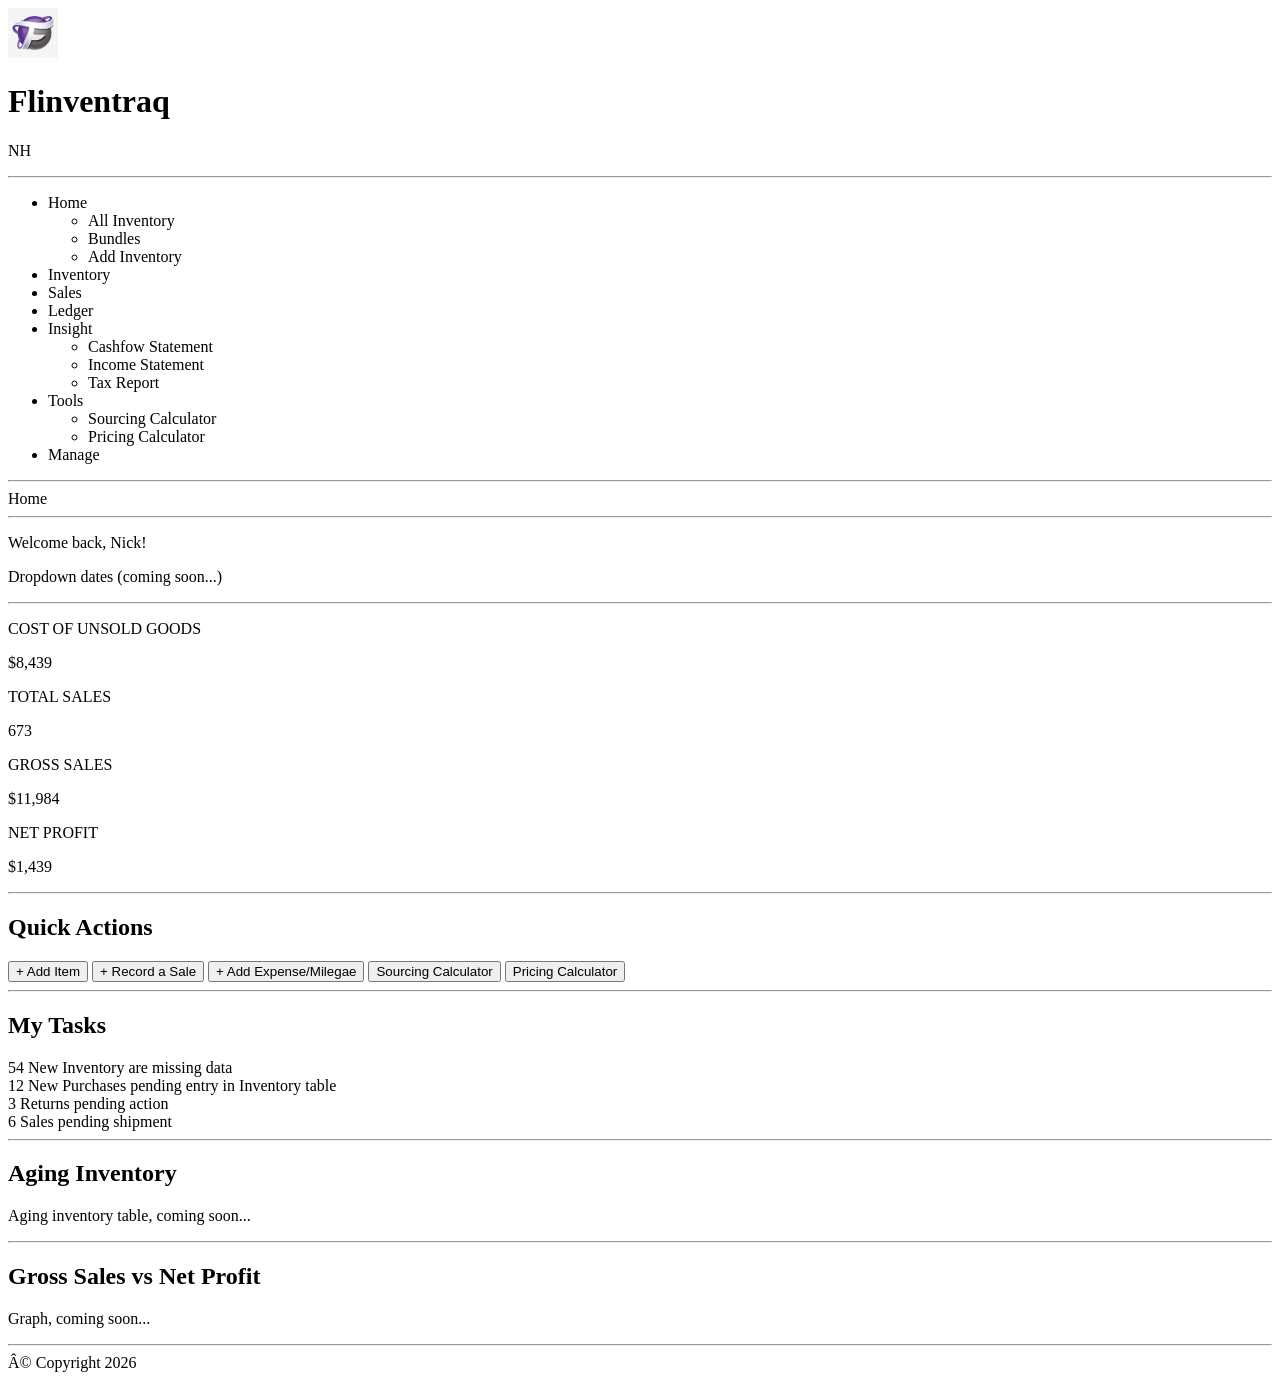
==== Vanilla/index.html @ b575fdc3 "Quick Action buttons and others added" ====
<!DOCTYPE html>
<html>
    <head>
        <title>Flinventraq</title>
        <meta charset="YTF-8">
        <meta name="viewport" content="width=device-width, initial-scale=1.0">
        <meta name="description" content="Flinventraq: Inventory Management System for Resellers">
    </head>
    <body>
        <!-- Some Semantic elements -->
         <header>
            <img src="letter-F.png" alt="Oop! logo not found..." width="50" height="50">
            <h1>Flinventraq</h1>
            <p>NH</p>
         </header>
         <hr>
         <nav> <!-- Main App Navigation -->
            <ul>
                <li>Home</li>
                    <ul>
                        <li>All Inventory</li>
                        <li>Bundles</li>
                        <li>Add Inventory</li>
                    </ul>
                <li>Inventory</li>
                <li>Sales</li>
                <li>Ledger</li>
                <li>Insight</li>
                    <ul>
                        <li>Cashfow Statement</li>
                        <li>Income Statement</li>
                        <li>Tax Report</li>
                    </ul>
                <li>Tools</li>
                    <ul>
                        <li>Sourcing Calculator</li>
                        <li>Pricing Calculator</li>
                    </ul>
                <li>Manage</li>
            </ul>
         </nav> 
         <hr>
         <main>
            <!-- Home page main content -->
            <nav>Home</nav> <!-- Page Navigation (Breadcrumps) -->
            <hr>
            <span> <!-- Using Span because we want the ff to be on the same line -->
                <p>Welcome back, Nick!</p>
                <p>Dropdown dates (coming soon...)</p>
            </span> 
            <hr> 
            <!-- Business Score Card Section --> 
            <section>
                <span>
                    <p>COST OF UNSOLD GOODS</p>
                    <P>$8,439</P>
                </span>
                <span>
                    <p>TOTAL SALES</p>
                    <P>673</P>
                </span>
                <span>
                    <p>GROSS SALES</p>
                    <P>$11,984</P>
                </span>
                <span>
                    <p>NET PROFIT</p>
                    <P>$1,439</P>
                </span>
            </section>
            <hr>
            <!-- Quick Actions Section --> 
            <section>
                <h2>Quick Actions</h2>
                <form>
                    <input type="button" value="+ Add Item">
                    <input type="button" value="+ Record a Sale">
                    <input type="button" value="+ Add Expense/Milegae">
                    <input type="button" value="Sourcing Calculator">
                    <input type="button" value="Pricing Calculator">
                </form>
            </section>
            <hr>
            <!-- My Tasks Section --> 
            <section>
                <h2>My Tasks</h2>
                <article>54 New Inventory are missing data</article>
                <article>12 New Purchases pending entry in Inventory table</article>
                <article>3 Returns pending action</article>
                <article>6 Sales pending shipment</article>
            </section>
            <hr>
            <!-- Aging Inventory Section --> 
            <section>
                <h2>Aging Inventory</h2>
                <p>Aging inventory table, coming soon...</p>
            </section>
            <hr>
            <!-- Graph Section --> 
            <section>
                <h2>Gross Sales vs Net Profit</h2>
                <p>Graph, coming soon...</p>
            </section>
            <hr>
         </main>

         <footer>© Copyright 2026</footer> <!--Short cut for the copywrit symbol on Mac = OPtions+G-->
    </body>
</html>
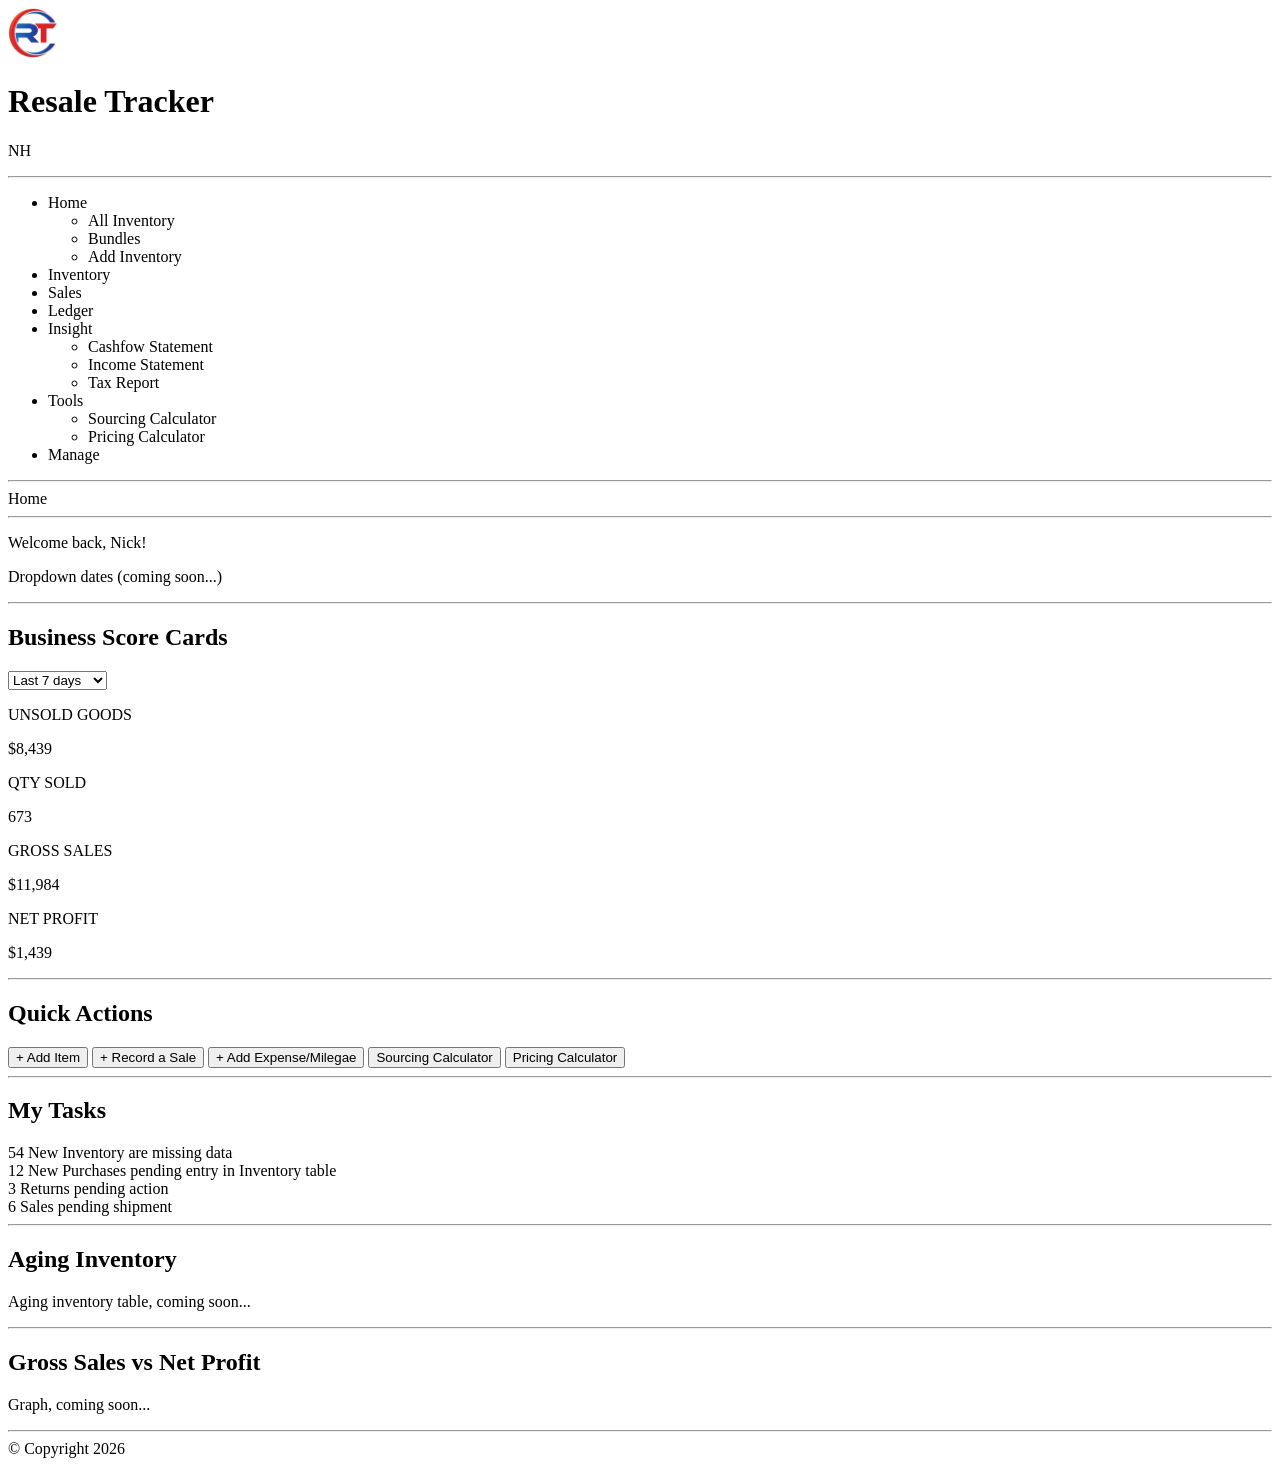
==== commit a53c2d30: "Buttons, Radio, Fieldset, Forms" ====
--- a/Vanilla/index.html
+++ b/Vanilla/index.html
@@ -1,16 +1,16 @@
 <!DOCTYPE html>
 <html>
     <head>
-        <title>Flinventraq</title>
-        <meta charset="YTF-8">
+        <title>Resale Tracker</title>
+        <meta charset="UTF-8">
         <meta name="viewport" content="width=device-width, initial-scale=1.0">
-        <meta name="description" content="Flinventraq: Inventory Management System for Resellers">
+        <meta name="description" content="Resale Tracker: Inventory Management System for Resellers">
     </head>
     <body>
         <!-- Some Semantic elements -->
          <header>
-            <img src="letter-F.png" alt="Oop! logo not found..." width="50" height="50">
-            <h1>Flinventraq</h1>
+            <img src="rt-logo-test.PNG" alt="Oop! logo not found..." width="50" height="50">
+            <h1>Resale Tracker</h1>
             <p>NH</p>
          </header>
          <hr>
@@ -44,40 +44,51 @@
             <!-- Home page main content -->
             <nav>Home</nav> <!-- Page Navigation (Breadcrumps) -->
             <hr>
-            <span> <!-- Using Span because we want the ff to be on the same line -->
-                <p>Welcome back, Nick!</p>
-                <p>Dropdown dates (coming soon...)</p>
-            </span> 
+            <p>Welcome back, Nick!</p>
+            <p>Dropdown dates (coming soon...)</p>
             <hr> 
             <!-- Business Score Card Section --> 
             <section>
-                <span>
-                    <p>COST OF UNSOLD GOODS</p>
+                <h2>Business Score Cards</h2>
+                <form action="home-filter" method="get">
+                    <select id="home-filter">
+                        <option value="last-7days">Last 7 days</option>
+                        <option value="this-week">This Week</option>
+                        <option value="last-week">Last Week</option>
+                        <option value="this-month">This Month</option>
+                        <option value="last-month">Last Month</option>
+                        <option value="last-quarter">Last Quarter</option>
+                        <option value="this-quarter">This Quarter</option>
+                        <option value="year-to-date">Year To Date</option>                                                
+                    </select>
+                </form>
+                <article>
+                    <p>UNSOLD GOODS</p>
                     <P>$8,439</P>
-                </span>
-                <span>
-                    <p>TOTAL SALES</p>
+                </article>
+                <article>
+                    <p>QTY SOLD</p>
                     <P>673</P>
-                </span>
-                <span>
+                </article>
+                <article>
                     <p>GROSS SALES</p>
                     <P>$11,984</P>
-                </span>
-                <span>
+                </article>
+                <article>
                     <p>NET PROFIT</p>
                     <P>$1,439</P>
-                </span>
+                </article>
             </section>
             <hr>
             <!-- Quick Actions Section --> 
             <section>
                 <h2>Quick Actions</h2>
-                <form>
-                    <input type="button" value="+ Add Item">
-                    <input type="button" value="+ Record a Sale">
-                    <input type="button" value="+ Add Expense/Milegae">
-                    <input type="button" value="Sourcing Calculator">
-                    <input type="button" value="Pricing Calculator">
+                <form action="open-form" method="post">
+                    <button type="submit">+ Add Item</button>
+                    <button type="submit">+ Record a Sale</button>
+                    <button type="submit">+ Add Expense/Milegae</button>
+                    <button type="submit">Sourcing Calculator</button>
+                    <button type="submit">Pricing Calculator</button>
                 </form>
             </section>
             <hr>
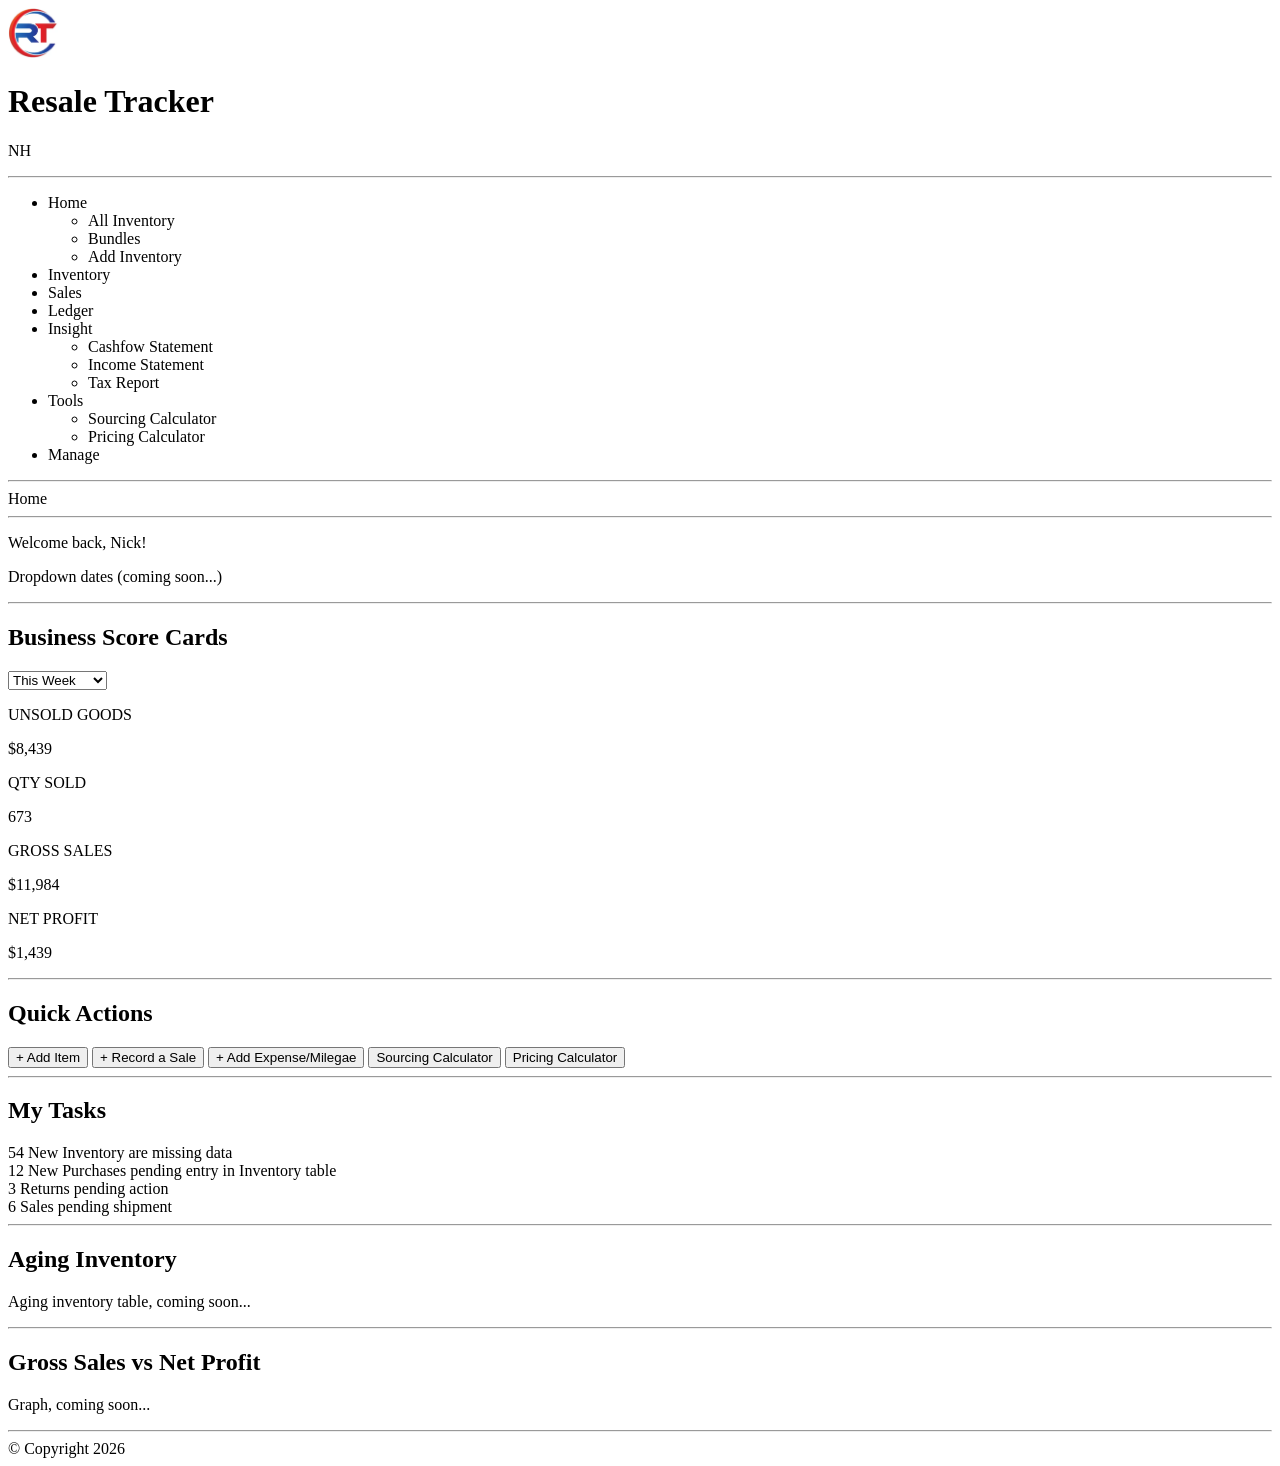
==== commit c30190db: "Authentication form updated" ====
--- a/Vanilla/index.html
+++ b/Vanilla/index.html
@@ -52,8 +52,9 @@
                 <h2>Business Score Cards</h2>
                 <form action="home-filter" method="get">
                     <select id="home-filter">
+                        <option value="today">Today</option>
                         <option value="last-7days">Last 7 days</option>
-                        <option value="this-week">This Week</option>
+                        <option value="this-week" selected>This Week</option>
                         <option value="last-week">Last Week</option>
                         <option value="this-month">This Month</option>
                         <option value="last-month">Last Month</option>
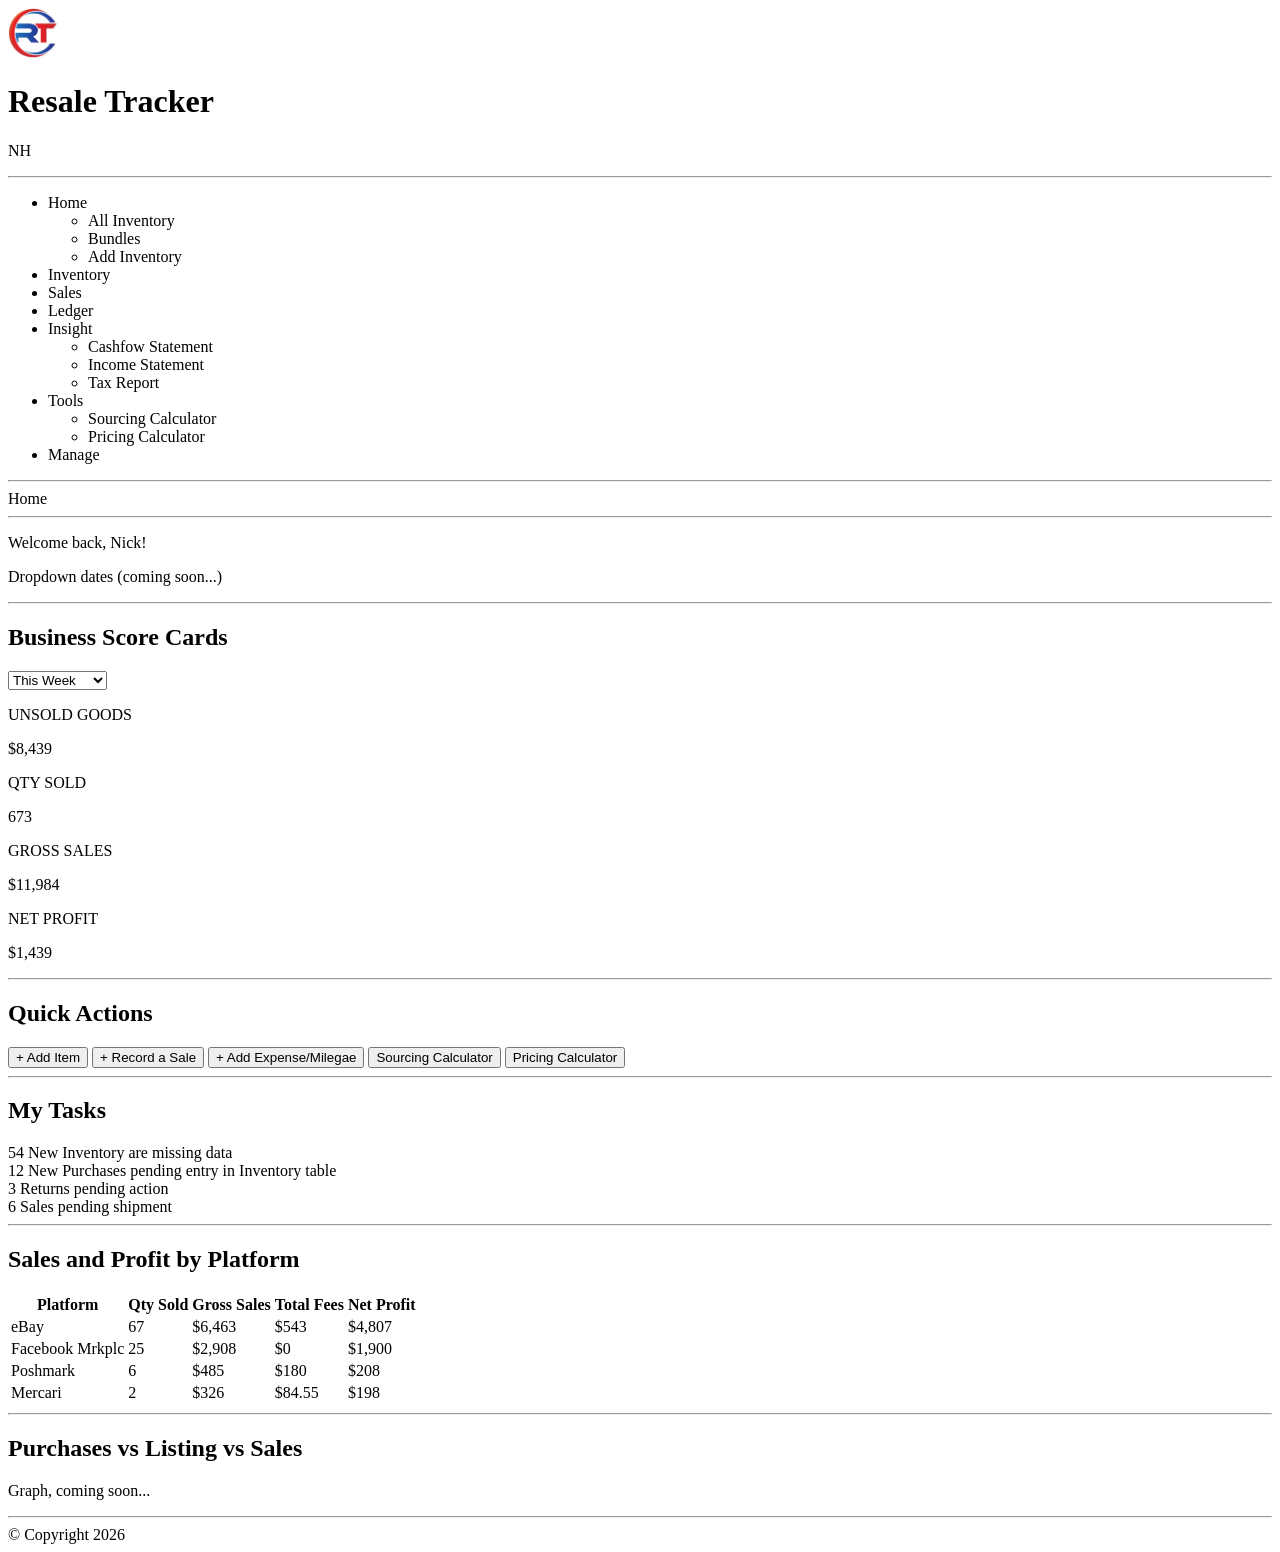
==== commit e0b885b0: "Tables added" ====
--- a/Vanilla/index.html
+++ b/Vanilla/index.html
@@ -1,5 +1,5 @@
 <!DOCTYPE html>
-<html>
+<html lang="en">
     <head>
         <title>Resale Tracker</title>
         <meta charset="UTF-8">
@@ -54,6 +54,7 @@
                     <select id="home-filter">
                         <option value="today">Today</option>
                         <option value="last-7days">Last 7 days</option>
+                        <option value="last-14days">Last 14 days</option>
                         <option value="this-week" selected>This Week</option>
                         <option value="last-week">Last Week</option>
                         <option value="this-month">This Month</option>
@@ -102,15 +103,55 @@
                 <article>6 Sales pending shipment</article>
             </section>
             <hr>
-            <!-- Aging Inventory Section --> 
+            <!-- Sales By Platform --> 
             <section>
-                <h2>Aging Inventory</h2>
-                <p>Aging inventory table, coming soon...</p>
+                <h2>Sales and Profit by Platform</h2>
+                <table>
+                    <thead>
+                        <tr>
+                            <th>Platform</th>
+                            <th>Qty Sold</th>
+                            <th>Gross Sales</th>
+                            <th>Total Fees</th>
+                            <th>Net Profit</th>
+                        </tr>
+                    </thead>
+                    <tbody>
+                        <tr>
+                            <td>eBay</td>
+                            <td>67</td>
+                            <td>$6,463</td>
+                            <td>$543</td>
+                            <td>$4,807</td>
+                        </tr>
+                        <tr>
+                            <td>Facebook Mrkplc</td>
+                            <td>25</td>
+                            <td>$2,908</td>
+                            <td>$0</td>
+                            <td>$1,900</td>
+                        </tr>
+                        <tr>
+                            <td>Poshmark</td>
+                            <td>6</td>
+                            <td>$485</td>
+                            <td>$180</td>
+                            <td>$208</td>
+                        </tr>
+                        <tr>
+                            <td>Mercari</td>
+                            <td>2</td>
+                            <td>$326</td>
+                            <td>$84.55</td>
+                            <td>$198</td>
+                        </tr>
+                    </tbody>
+                </table>
             </section>
             <hr>
             <!-- Graph Section --> 
             <section>
-                <h2>Gross Sales vs Net Profit</h2>
+                <h2>Purchases vs Listing vs Sales</h2>
                 <p>Graph, coming soon...</p>
             </section>
             <hr>
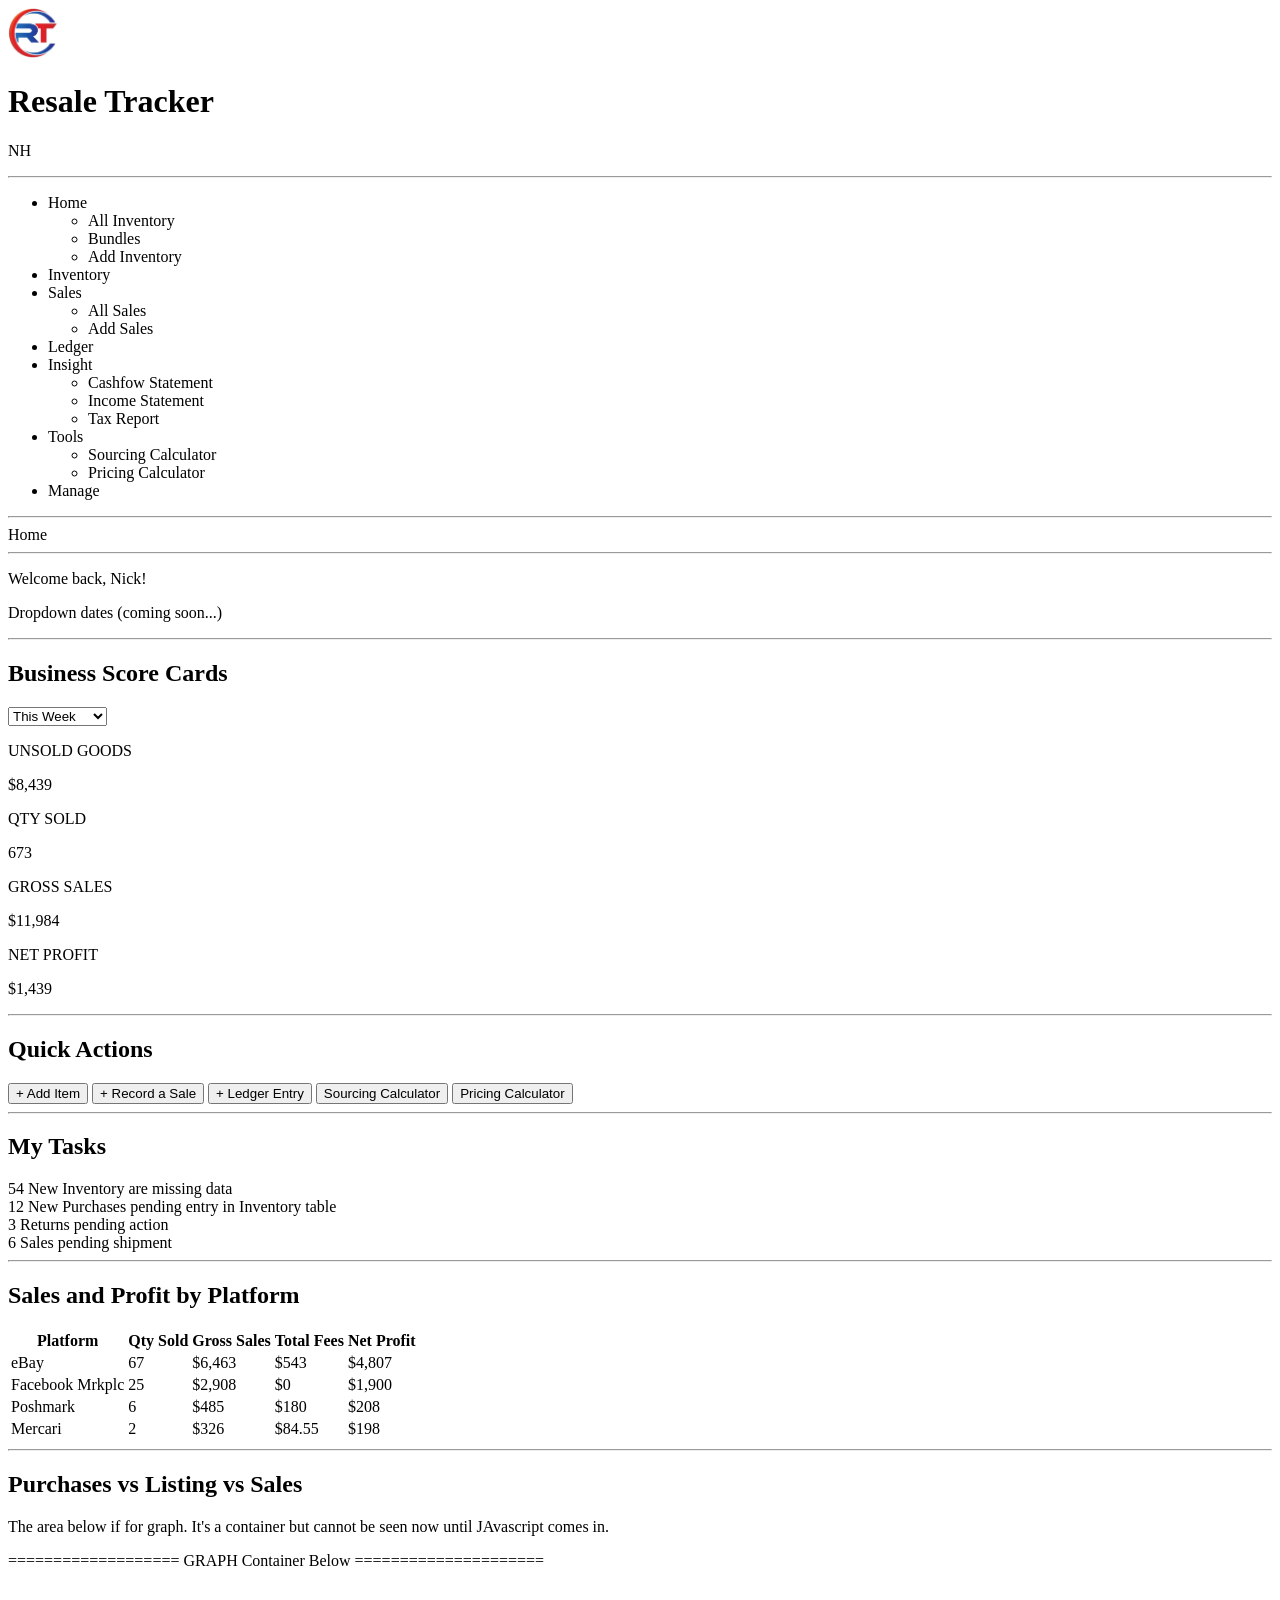
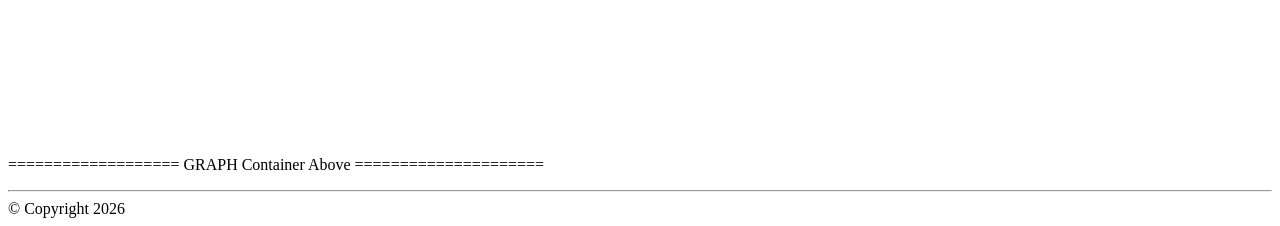
==== commit e3846bda: "Modal containers added, minor changes to head nav" ====
--- a/Vanilla/index.html
+++ b/Vanilla/index.html
@@ -24,6 +24,10 @@
                     </ul>
                 <li>Inventory</li>
                 <li>Sales</li>
+                    <ul>
+                        <li>All Sales</li>
+                        <li>Add Sales</li>
+                    </ul>
                 <li>Ledger</li>
                 <li>Insight</li>
                     <ul>
@@ -88,7 +92,7 @@
                 <form action="open-form" method="post">
                     <button type="submit">+ Add Item</button>
                     <button type="submit">+ Record a Sale</button>
-                    <button type="submit">+ Add Expense/Milegae</button>
+                    <button type="submit">+ Ledger Entry</button>
                     <button type="submit">Sourcing Calculator</button>
                     <button type="submit">Pricing Calculator</button>
                 </form>
@@ -152,7 +156,10 @@
             <!-- Graph Section --> 
             <section>
                 <h2>Purchases vs Listing vs Sales</h2>
-                <p>Graph, coming soon...</p>
+                <p>The area below if for graph. It's a container but cannot be seen now until JAvascript comes in.</p>
+                <p>=================== GRAPH Container Below =====================</p>
+                <canvas>This space of a container for Graph - later in Javascript</canvas>
+                <p>=================== GRAPH Container Above =====================</p>
             </section>
             <hr>
          </main>
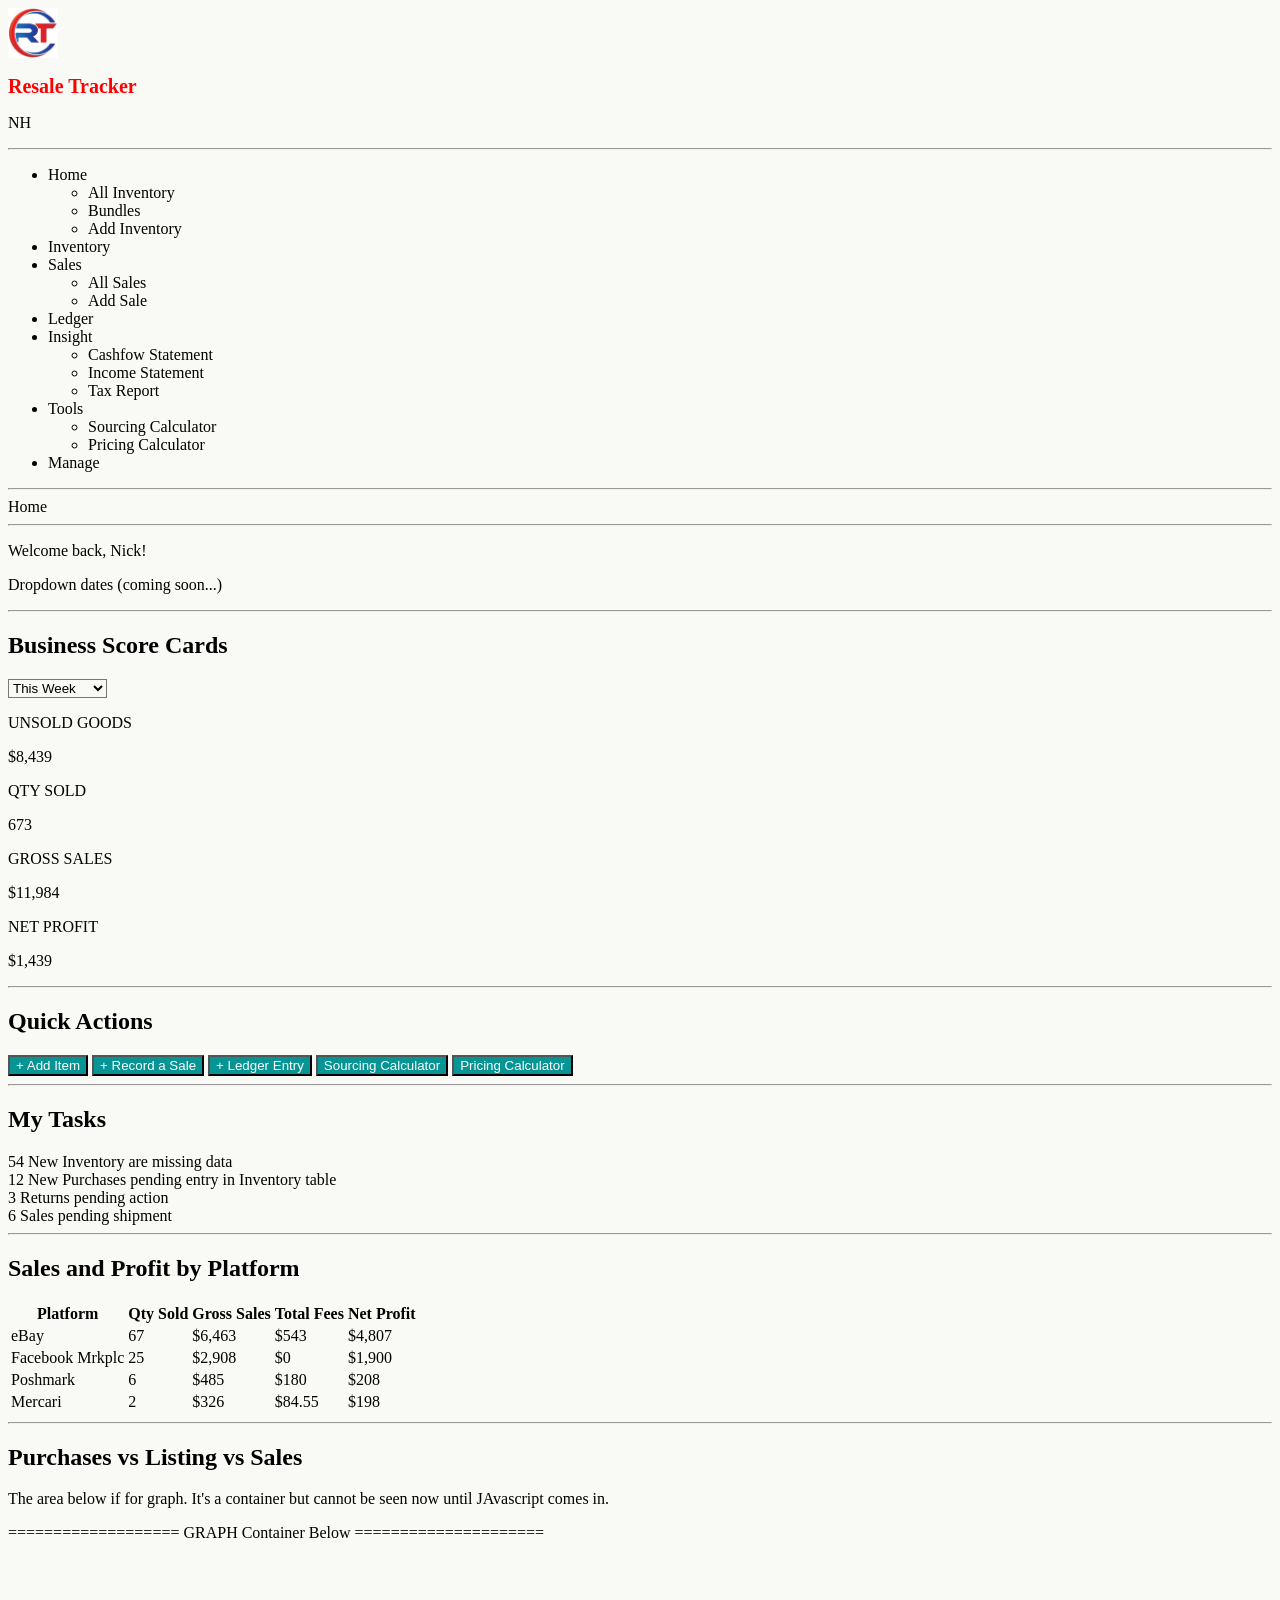
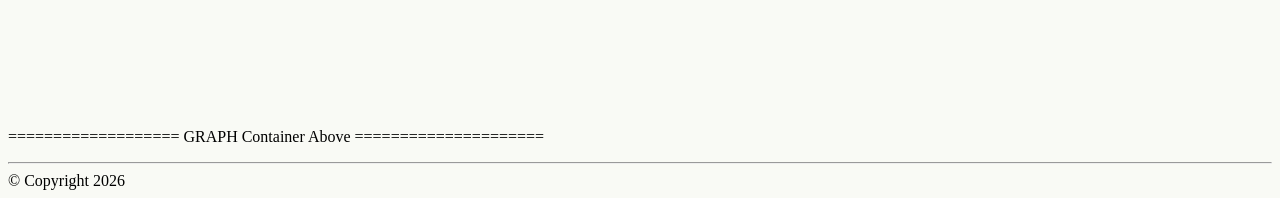
==== commit f90f9104: "Initial CSS styling" ====
--- a/Vanilla/index.html
+++ b/Vanilla/index.html
@@ -5,6 +5,7 @@
         <meta charset="UTF-8">
         <meta name="viewport" content="width=device-width, initial-scale=1.0">
         <meta name="description" content="Resale Tracker: Inventory Management System for Resellers">
+        <link rel="stylesheet" href="styles.css">
     </head>
     <body>
         <!-- Some Semantic elements -->
@@ -26,7 +27,7 @@
                 <li>Sales</li>
                     <ul>
                         <li>All Sales</li>
-                        <li>Add Sales</li>
+                        <li>Add Sale</li>
                     </ul>
                 <li>Ledger</li>
                 <li>Insight</li>
--- a/Vanilla/styles.css
+++ b/Vanilla/styles.css
@@ -0,0 +1,13 @@
+* {
+    background-color: #F9FAF5;
+}
+
+h1 {
+    color:red;
+    font-size: 20px;
+}
+
+button {
+    background-color: #069494;
+    color: white;
+}
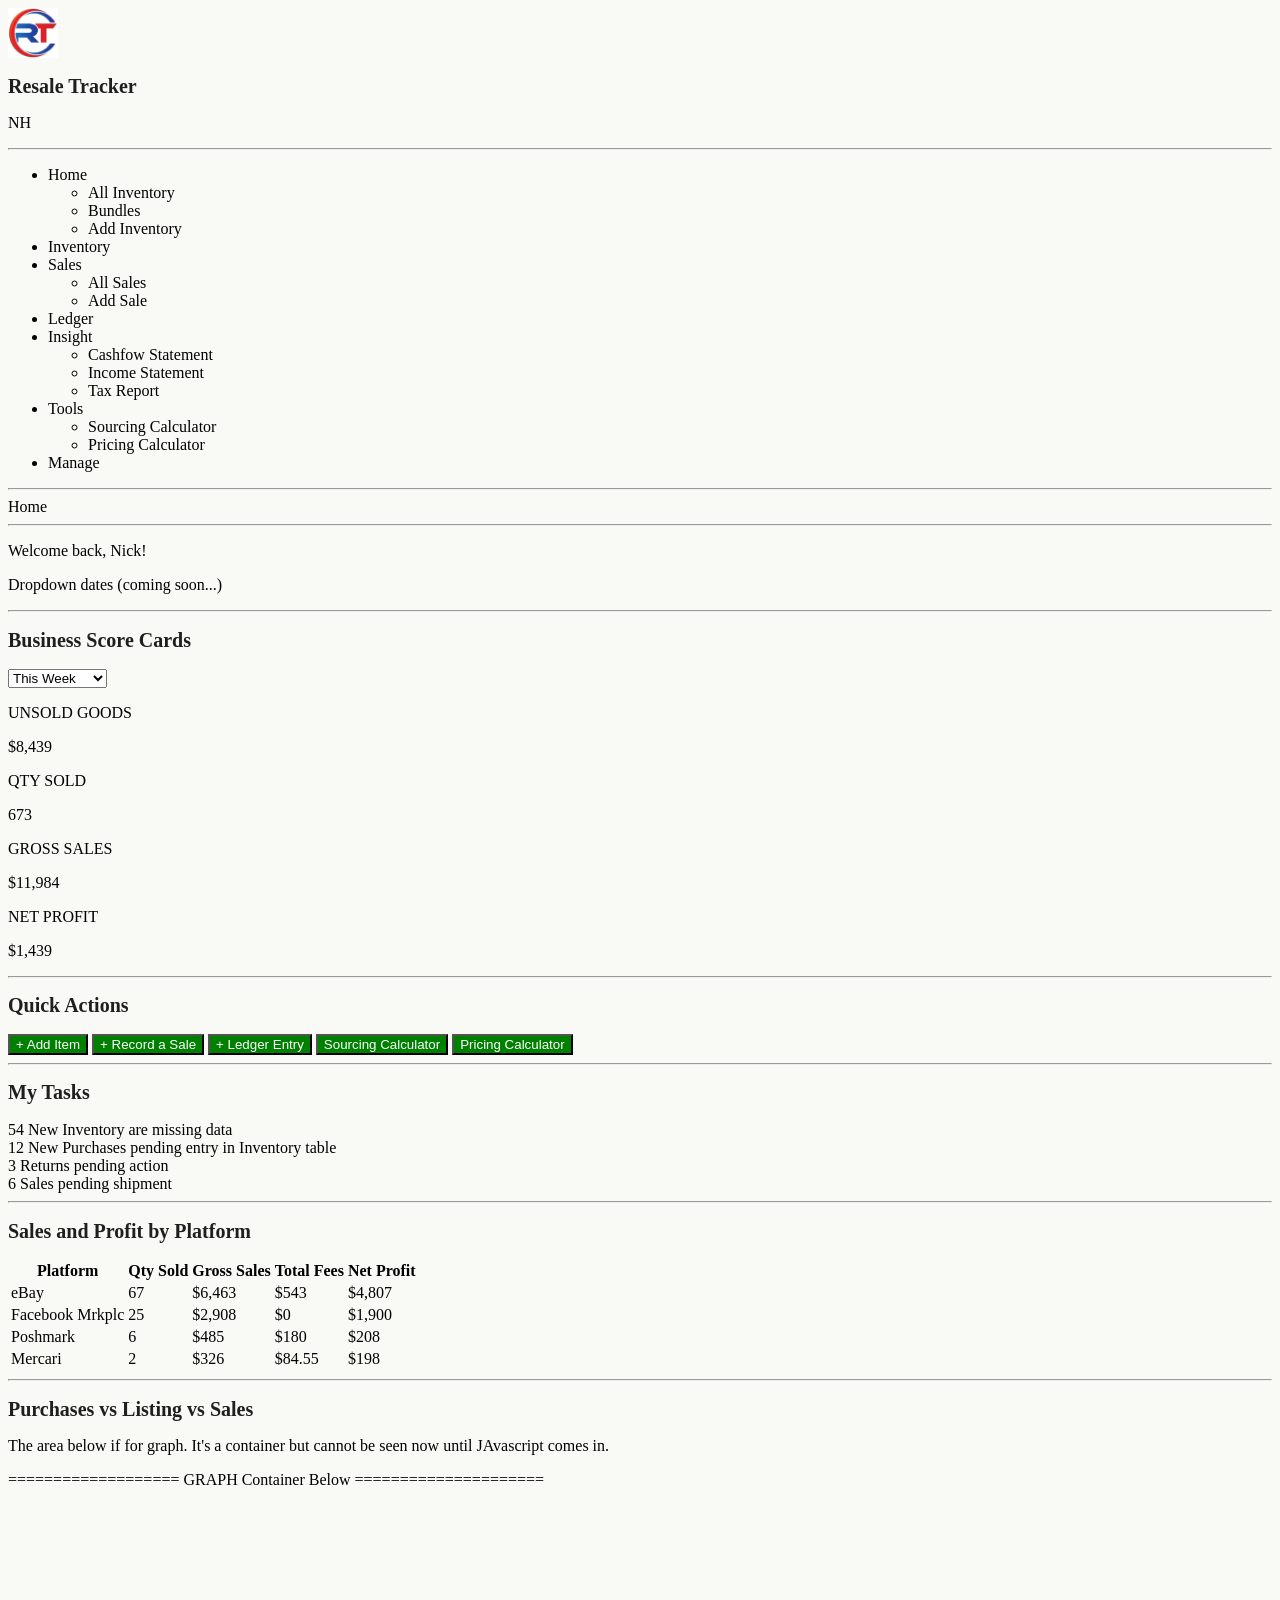
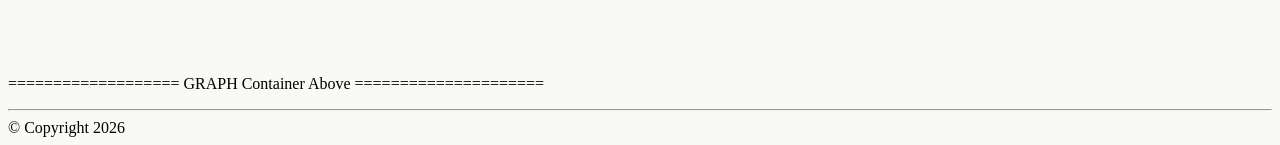
==== commit 76e7632f: "Initial styling applied to pages" ====
--- a/Vanilla/index.html
+++ b/Vanilla/index.html
@@ -9,51 +9,55 @@
     </head>
     <body>
         <!-- Some Semantic elements -->
-         <header>
-            <img src="rt-logo-test.PNG" alt="Oop! logo not found..." width="50" height="50">
-            <h1>Resale Tracker</h1>
-            <p>NH</p>
+         <header class="app-header">
+            <img class="app-logo" src="rt-logo-test.PNG" alt="Resale Tracker logo" width="50" height="50">
+            <h1 class="app-title">Resale Tracker</h1>
+            <p class="user-initials">NH</p>
          </header>
          <hr>
-         <nav> <!-- Main App Navigation -->
-            <ul>
-                <li>Home</li>
-                    <ul>
-                        <li>All Inventory</li>
-                        <li>Bundles</li>
-                        <li>Add Inventory</li>
+         <nav class="sidebar-nav"> <!-- Main App Navigation -->
+            <ul class="nav-list">
+                <li class="nav-item">Home
+                    <ul class="nav-sublist">
+                        <li class="nav-subitem">All Inventory</li>
+                        <li class="nav-subitem">Bundles</li>
+                        <li class="nav-subitem">Add Inventory</li>
                     </ul>
-                <li>Inventory</li>
-                <li>Sales</li>
-                    <ul>
-                        <li>All Sales</li>
-                        <li>Add Sale</li>
+                </li>
+                <li class="nav-item">Inventory</li>
+                <li class="nav-item">Sales
+                    <ul class="nav-sublist">
+                        <li class="nav-subitem">All Sales</li>
+                        <li class="nav-subitem">Add Sale</li>
                     </ul>
-                <li>Ledger</li>
-                <li>Insight</li>
-                    <ul>
-                        <li>Cashfow Statement</li>
-                        <li>Income Statement</li>
-                        <li>Tax Report</li>
+                </li>
+                <li class="nav-item">Ledger</li>
+                <li class="nav-item">Insight
+                    <ul class="nav-sublist">
+                        <li class="nav-subitem">Cashfow Statement</li>
+                        <li class="nav-subitem">Income Statement</li>
+                        <li class="nav-subitem">Tax Report</li>
                     </ul>
-                <li>Tools</li>
-                    <ul>
-                        <li>Sourcing Calculator</li>
-                        <li>Pricing Calculator</li>
+                </li>
+                <li class="nav-item">Tools
+                    <ul class="nav-sublist">
+                        <li class="nav-subitem">Sourcing Calculator</li>
+                        <li class="nav-subitem">Pricing Calculator</li>
                     </ul>
-                <li>Manage</li>
+                </li>
+                <li class="nav-item">Manage</li>
             </ul>
          </nav> 
          <hr>
-         <main>
+         <main class="main-content">
             <!-- Home page main content -->
-            <nav>Home</nav> <!-- Page Navigation (Breadcrumps) -->
+            <nav class="breadcrumb">Home</nav> <!-- Page Navigation (Breadcrumps) -->
             <hr>
             <p>Welcome back, Nick!</p>
             <p>Dropdown dates (coming soon...)</p>
             <hr> 
             <!-- Business Score Card Section --> 
-            <section>
+            <section class="dashboard-section scorecards">
                 <h2>Business Score Cards</h2>
                 <form action="home-filter" method="get">
                     <select id="home-filter">
@@ -69,49 +73,49 @@
                         <option value="year-to-date">Year To Date</option>                                                
                     </select>
                 </form>
-                <article>
-                    <p>UNSOLD GOODS</p>
-                    <P>$8,439</P>
+                <article class="scorecard">
+                    <p class="scorecard-label">UNSOLD GOODS</p>
+                    <P class="scorecard-value">$8,439</P>
                 </article>
-                <article>
-                    <p>QTY SOLD</p>
-                    <P>673</P>
+                <article class="scorecard">
+                    <p class="scorecard-label">QTY SOLD</p>
+                    <P class="scorecard-value">673</P>
                 </article>
-                <article>
-                    <p>GROSS SALES</p>
-                    <P>$11,984</P>
+                <article class="scorecard">
+                    <p class="scorecard-label">GROSS SALES</p>
+                    <P class="scorecard-value">$11,984</P>
                 </article>
-                <article>
-                    <p>NET PROFIT</p>
-                    <P>$1,439</P>
+                <article class="scorecard">
+                    <p class="scorecard-label">NET PROFIT</p>
+                    <P class="scorecard-value">$1,439</P>
                 </article>
             </section>
             <hr>
             <!-- Quick Actions Section --> 
-            <section>
+            <section class="dashboard-section quick-actions">
                 <h2>Quick Actions</h2>
-                <form action="open-form" method="post">
-                    <button type="submit">+ Add Item</button>
-                    <button type="submit">+ Record a Sale</button>
-                    <button type="submit">+ Ledger Entry</button>
-                    <button type="submit">Sourcing Calculator</button>
-                    <button type="submit">Pricing Calculator</button>
-                </form>
+                <div class="action-buttons" action="open-form" method="post">
+                    <button class="action-button" type="submit">+ Add Item</button>
+                    <button class="action-button" type="submit">+ Record a Sale</button>
+                    <button class="action-button" type="submit">+ Ledger Entry</button>
+                    <button class="action-button" type="submit">Sourcing Calculator</button>
+                    <button class="action-button" type="submit">Pricing Calculator</button>
+                </div>
             </section>
             <hr>
             <!-- My Tasks Section --> 
-            <section>
+            <section class="dashboard-section tasks-section">
                 <h2>My Tasks</h2>
-                <article>54 New Inventory are missing data</article>
-                <article>12 New Purchases pending entry in Inventory table</article>
-                <article>3 Returns pending action</article>
-                <article>6 Sales pending shipment</article>
+                <article class="task-item">54 New Inventory are missing data</article>
+                <article class="task-item">12 New Purchases pending entry in Inventory table</article>
+                <article class="task-item">3 Returns pending action</article>
+                <article class="task-item">6 Sales pending shipment</article>
             </section>
             <hr>
             <!-- Sales By Platform --> 
-            <section>
+            <section class="dashboard-section platform-sales">
                 <h2>Sales and Profit by Platform</h2>
-                <table>
+                <table class="data-table">
                     <thead>
                         <tr>
                             <th>Platform</th>
@@ -155,16 +159,17 @@
             </section>
             <hr>
             <!-- Graph Section --> 
-            <section>
+            <section class="dashboard-section sales-chart">
                 <h2>Purchases vs Listing vs Sales</h2>
                 <p>The area below if for graph. It's a container but cannot be seen now until JAvascript comes in.</p>
                 <p>=================== GRAPH Container Below =====================</p>
-                <canvas>This space of a container for Graph - later in Javascript</canvas>
+                <div class="chart-container">
+                    <canvas id="sales-chart">This space of a container for Graph - later in Javascript</canvas>
+                </div>
                 <p>=================== GRAPH Container Above =====================</p>
             </section>
             <hr>
          </main>
-
-         <footer>© Copyright 2026</footer> <!--Short cut for the copywrit symbol on Mac = OPtions+G-->
+         <footer class="app-footer">© Copyright 2026</footer> <!--Short cut for the copywrit symbol on Mac = OPtions+G-->
     </body>
 </html>
--- a/Vanilla/styles.css
+++ b/Vanilla/styles.css
@@ -1,13 +1,29 @@
-* {
+/* Global */
+body {
     background-color: #F9FAF5;
 }
 
-h1 {
-    color:red;
+h1, h2, h3 {
+    color: #1f1f1f;
     font-size: 20px;
 }
 
+.auth-page {
+    background-color: white;
+}
+
+/* Buttons */
 button {
-    background-color: #069494;
+    background-color: green;
     color: white;
+}
+
+/* Forms */
+.auth-card input {
+    color: #333;
+    font-size: 1rem;
+}
+
+input[type="password"] {
+    background-color: #fafafa;
 }
